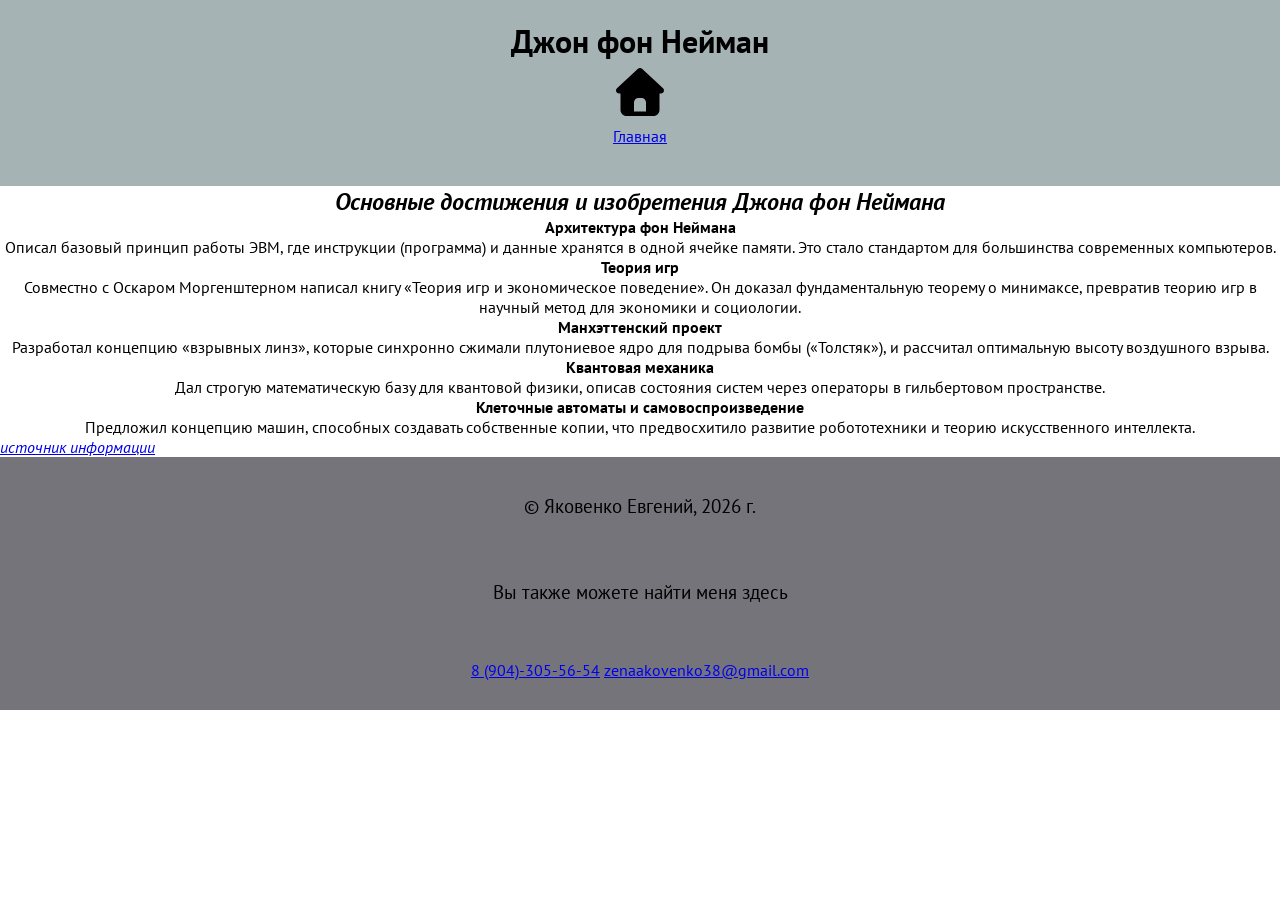
==== Achiviements.html @ c357874a "Add files via upload" ====
<!DOCTYPE html>
<html lang="ru">
<head>
    <meta charset="UTF-8">
    <meta name="viewport" content="width=device-width, initial-scale=1.0">
    <title>Сайт верстальщика</title>

    <link rel="preconnect" href="https://fonts.googleapis.com">
    <link rel="preconnect" href="https://fonts.gstatic.com" crossorigin>
    <link href="https://fonts.googleapis.com/css2?family=PT+Sans:ital,wght@0,400;0,700;1,400;1,700&display=swap" rel="stylesheet">

    <link rel="stylesheet" href="css/style.css">
</head>
<body>
    <header>
        <h1>Джон фон Нейман</h1>
        <img width="60px" src="img/house-solid-full.svg" alt="home">
        <nav>
            <ul>
                <li>
                    <a href="index.html">Главная</a>
                </li>
            </ul>
        </nav>
    </header>
    <main>
        <section id="Achiviements">
            <h2><strong><em>Основные достижения и изобретения Джона фон Неймана</em></strong></h2>
        </section>
    </main>
    <dl>
        <dt><strong>Архитектура фон Неймана</strong></dt>
        <dd>
           Описал базовый принцип работы ЭВМ, где инструкции (программа) и данные хранятся в одной ячейке памяти. Это стало стандартом для большинства современных компьютеров. 
        </dd>
        <dt><strong>Теория игр</strong></dt>
        <dd>
            Совместно с Оскаром Моргенштерном написал книгу «Теория игр и экономическое поведение». Он доказал фундаментальную теорему о минимаксе, превратив теорию игр в научный метод для экономики и социологии.
        </dd>
        <dt><strong>Манхэттенский проект</strong></dt>
        <dd>
            Разработал концепцию «взрывных линз», которые синхронно сжимали плутониевое ядро для подрыва бомбы («Толстяк»), и рассчитал оптимальную высоту воздушного взрыва.
        </dd>
        <dt><strong>Квантовая механика</strong></dt>
        <dd>
            Дал строгую математическую базу для квантовой физики, описав состояния систем через операторы в гильбертовом пространстве.
        </dd>
        <dt><strong>Клеточные автоматы и самовоспроизведение</strong></dt>
        <dd>
            Предложил концепцию машин, способных создавать собственные копии, что предвосхитило развитие робототехники и теорию искусственного интеллекта.
        </dd>
    </dl>
    <cite><a target="_blank" href="https://econs.online/articles/bookshelf/chelovek-iz-budushchego-supermatematik-dzhon-fon-neyman/">источник информации</a></cite>
    <footer>
        <p>&copy; Яковенко Евгений, 2026 г.</p>
        <p>Вы также можете найти меня здесь</p>
        <a href="tel:89043055654" >8 (904)-305-56-54</a>
        <a href="mail to:zenaakovenko38@gmail.com" >zenaakovenko38@gmail.com</a>
    </footer>
</body>
</html>
---- css/style.css ----
*{
    margin: 0;
    padding: 0;
}

html {
    font-size: 1em;
    font-family: "PT Sans", sans-serif;
}

header {
    background-color: rgb(165, 179, 180);
    text-align: center;
    padding-top: 20px;
    padding-bottom: 40px;
}

footer {
    background-color: rgb(116, 116, 122);
    padding: 30px 20px;
    text-align: center;
}

#about {
    background-color: rgb(132, 141, 140) ;
    padding: 20px;
    text-align: center;
}

#articles {
    background-color: rgb(106, 112, 112);
    padding: 20px;
    text-align: left;
}

P {
    text-align: left;
}

p {
    text-align: center;
    font-size: 1.2rem;
    line-height: 2.4rem;
    margin-bottom: 3rem;
}

h2 {
    text-align: center;
    font-size: 1.5rem;

}

nav ul {
    list-style: none;
    display: flex;
    gap: 30px;
    justify-content: center;
}

li {
    list-style: none;
    display: flex;
    gap: 30px;
    justify-content: center;
}

dt {
    text-align: center;
}

dd {
    text-align: center;
}
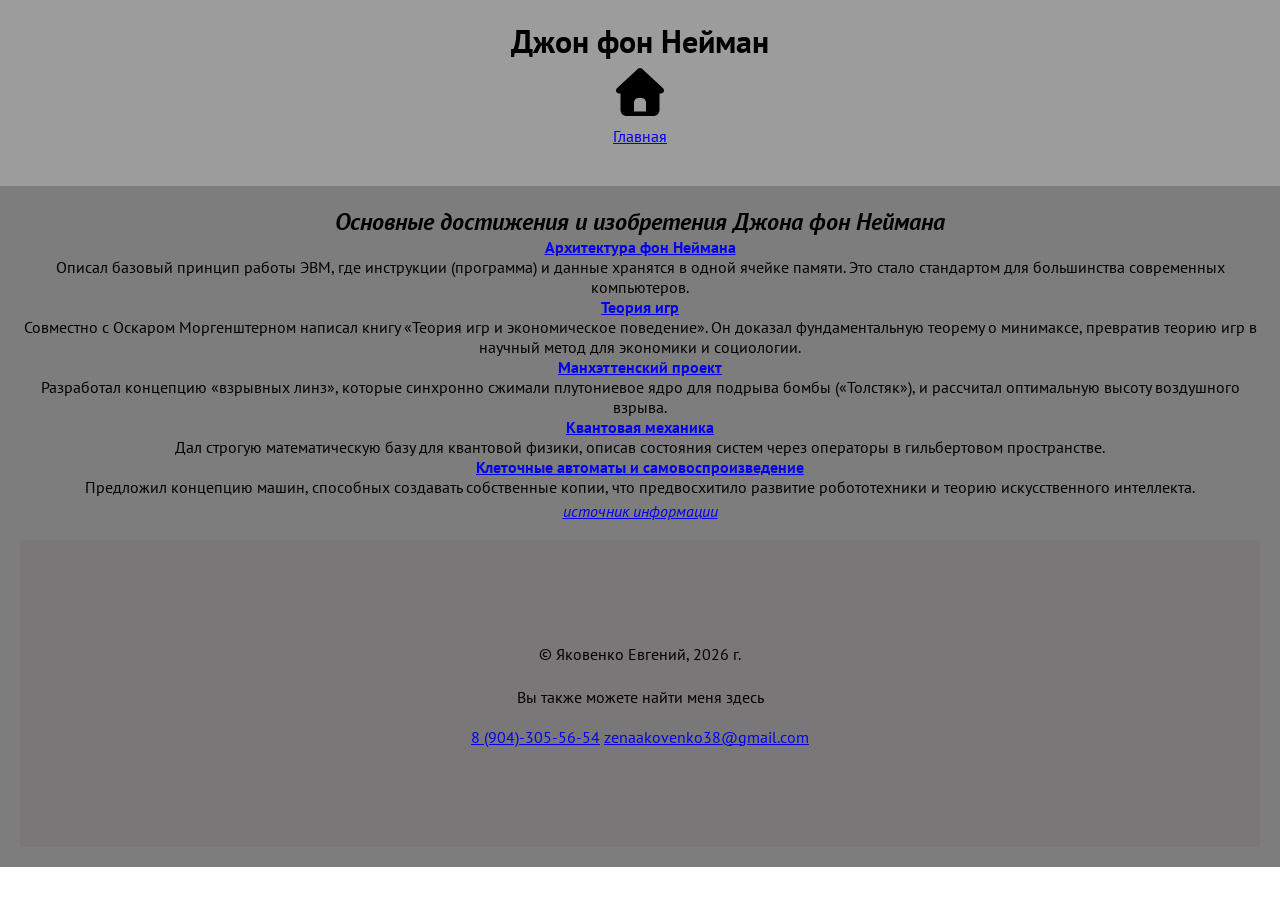
==== commit c5e9f2c1: "Add files via upload" ====
--- a/Achiviements.html
+++ b/Achiviements.html
@@ -1,5 +1,6 @@
 <!DOCTYPE html>
 <html lang="ru">
+
 <head>
     <meta charset="UTF-8">
     <meta name="viewport" content="width=device-width, initial-scale=1.0">
@@ -7,10 +8,12 @@
 
     <link rel="preconnect" href="https://fonts.googleapis.com">
     <link rel="preconnect" href="https://fonts.gstatic.com" crossorigin>
-    <link href="https://fonts.googleapis.com/css2?family=PT+Sans:ital,wght@0,400;0,700;1,400;1,700&display=swap" rel="stylesheet">
+    <link href="https://fonts.googleapis.com/css2?family=PT+Sans:ital,wght@0,400;0,700;1,400;1,700&display=swap"
+        rel="stylesheet">
 
     <link rel="stylesheet" href="css/style.css">
 </head>
+
 <body>
     <header>
         <h1>Джон фон Нейман</h1>
@@ -26,36 +29,67 @@
     <main>
         <section id="Achiviements">
             <h2><strong><em>Основные достижения и изобретения Джона фон Неймана</em></strong></h2>
+            <dl>
+                <dt>
+                    <strong><a target="_blank"
+                            href="https://ru.wikipedia.org/wiki/%D0%90%D1%80%D1%85%D0%B8%D1%82%D0%B5%D0%BA%D1%82%D1%83%D1%80%D0%B0_%D1%84%D0%BE%D0%BD_%D0%9D%D0%B5%D0%B9%D0%BC%D0%B0%D0%BD%D0%B0">Архитектура
+                            фон Неймана</a></strong>
+                </dt>
+                <dd>
+                    Описал базовый принцип работы ЭВМ, где инструкции (программа) и данные хранятся в одной ячейке
+                    памяти. Это стало стандартом для большинства современных компьютеров.
+                </dd>
+                <dt>
+                    <strong><a target="_blank"
+                            href="https://ru.wikipedia.org/wiki/%D0%A2%D0%B5%D0%BE%D1%80%D0%B8%D1%8F_%D0%BE%D0%B6%D0%B8%D0%B4%D0%B0%D0%B5%D0%BC%D0%BE%D0%B9_%D0%BF%D0%BE%D0%BB%D0%B5%D0%B7%D0%BD%D0%BE%D1%81%D1%82%D0%B8">Теория
+                            игр</a></strong>
+                </dt>
+                <dd>
+                    Совместно с Оскаром Моргенштерном написал книгу «Теория игр и экономическое поведение». Он доказал
+                    фундаментальную теорему о минимаксе, превратив теорию игр в научный метод для экономики и
+                    социологии.
+                </dd>
+                <dt>
+                    <strong><a target="_blank"
+                            href="https://ru.wikipedia.org/wiki/%D0%9C%D0%B0%D0%BD%D1%85%D1%8D%D1%82%D1%82%D0%B5%D0%BD%D1%81%D0%BA%D0%B8%D0%B9_%D0%BF%D1%80%D0%BE%D0%B5%D0%BA%D1%82">Манхэттенский
+                            проект</a></strong>
+                </dt>
+                <dd>
+                    Разработал концепцию «взрывных линз», которые синхронно сжимали плутониевое ядро для подрыва бомбы
+                    («Толстяк»), и рассчитал оптимальную высоту воздушного взрыва.
+                </dd>
+                <dt>
+                    <strong><a target="_blank"
+                            href="https://ru.wikipedia.org/wiki/%D0%9A%D0%B2%D0%B0%D0%BD%D1%82%D0%BE%D0%B2%D0%B0%D1%8F_%D0%BC%D0%B5%D1%85%D0%B0%D0%BD%D0%B8%D0%BA%D0%B0">Квантовая
+                            механика</a></strong>
+                </dt>
+                <dd>
+                    Дал строгую математическую базу для квантовой физики, описав состояния систем через операторы в
+                    гильбертовом пространстве.
+                </dd>
+                <dt>
+                    <strong><a target="_blank"
+                            href="https://ru.wikipedia.org/wiki/%D0%90%D0%B2%D1%82%D0%BE%D0%BC%D0%B0%D1%82_%D1%84%D0%BE%D0%BD_%D0%9D%D0%B5%D0%B9%D0%BC%D0%B0%D0%BD%D0%B0">Клеточные
+                            автоматы и самовоспроизведение</a></strong>
+                </dt>
+                <dd>
+                    Предложил концепцию машин, способных создавать собственные копии, что предвосхитило развитие
+                    робототехники и теорию искусственного интеллекта.
+                </dd>
+            </dl>
+            <P>
+                <cite><a target="_blank"
+                        href="https://econs.online/articles/bookshelf/chelovek-iz-budushchego-supermatematik-dzhon-fon-neyman/">источник
+                        информации</a></cite>
+            </P>
+            <footer>
+                <p>&copy; Яковенко Евгений, 2026 г.</p>
+                <p>Вы также можете найти меня здесь</p>
+                <a href="tel:89043055654">8 (904)-305-56-54</a>
+                <a href="mailto:zenaakovenko38@gmail.com">zenaakovenko38@gmail.com</a>
+            </footer>
         </section>
     </main>
-    <dl>
-        <dt><strong>Архитектура фон Неймана</strong></dt>
-        <dd>
-           Описал базовый принцип работы ЭВМ, где инструкции (программа) и данные хранятся в одной ячейке памяти. Это стало стандартом для большинства современных компьютеров. 
-        </dd>
-        <dt><strong>Теория игр</strong></dt>
-        <dd>
-            Совместно с Оскаром Моргенштерном написал книгу «Теория игр и экономическое поведение». Он доказал фундаментальную теорему о минимаксе, превратив теорию игр в научный метод для экономики и социологии.
-        </dd>
-        <dt><strong>Манхэттенский проект</strong></dt>
-        <dd>
-            Разработал концепцию «взрывных линз», которые синхронно сжимали плутониевое ядро для подрыва бомбы («Толстяк»), и рассчитал оптимальную высоту воздушного взрыва.
-        </dd>
-        <dt><strong>Квантовая механика</strong></dt>
-        <dd>
-            Дал строгую математическую базу для квантовой физики, описав состояния систем через операторы в гильбертовом пространстве.
-        </dd>
-        <dt><strong>Клеточные автоматы и самовоспроизведение</strong></dt>
-        <dd>
-            Предложил концепцию машин, способных создавать собственные копии, что предвосхитило развитие робототехники и теорию искусственного интеллекта.
-        </dd>
-    </dl>
-    <cite><a target="_blank" href="https://econs.online/articles/bookshelf/chelovek-iz-budushchego-supermatematik-dzhon-fon-neyman/">источник информации</a></cite>
-    <footer>
-        <p>&copy; Яковенко Евгений, 2026 г.</p>
-        <p>Вы также можете найти меня здесь</p>
-        <a href="tel:89043055654" >8 (904)-305-56-54</a>
-        <a href="mail to:zenaakovenko38@gmail.com" >zenaakovenko38@gmail.com</a>
-    </footer>
 </body>
+
 </html>
--- a/css/style.css
+++ b/css/style.css
@@ -9,39 +9,59 @@
 }
 
 header {
-    background-color: rgb(165, 179, 180);
+    background-color: rgb(156, 156, 156);
     text-align: center;
     padding-top: 20px;
     padding-bottom: 40px;
 }
 
 footer {
-    background-color: rgb(116, 116, 122);
-    padding: 30px 20px;
+    background-color: rgb(121, 119, 119);
+    padding: 100px 100px;
     text-align: center;
 }
 
 #about {
-    background-color: rgb(132, 141, 140) ;
+    background-color: rgb(109, 103, 103);
     padding: 20px;
     text-align: center;
 }
 
-#articles {
-    background-color: rgb(106, 112, 112);
-    padding: 20px;
-    text-align: left;
+#img {
+    background-color: rgb(80, 79, 79);
+    padding: 3px;
 }
 
+#articles {
+    background-color: rgb(109, 109, 109);
+    padding: 20px;
+    text-align: center;
+}
+
+#Biography {
+    background-color: rgb(163, 163, 163);
+    text-align: center;
+}
+
+#Achiviements {
+    background-color: rgb(126, 125, 125);
+    text-align: center;
+    padding: 20px;
+    list-style: none;
+    gap: 30px;
+}
+
+#Facts
+
 P {
-    text-align: left;
+    text-align: center;
 }
 
 p {
     text-align: center;
-    font-size: 1.2rem;
-    line-height: 2.4rem;
-    margin-bottom: 3rem;
+    font-size: 1rem;
+    line-height: 1.8rem;
+    margin-bottom: 0.9rem;
 }
 
 h2 {
@@ -70,4 +90,9 @@
 
 dd {
     text-align: center;
+}
+
+center {
+    padding: 20px;
+    font-size: 2em;
 }
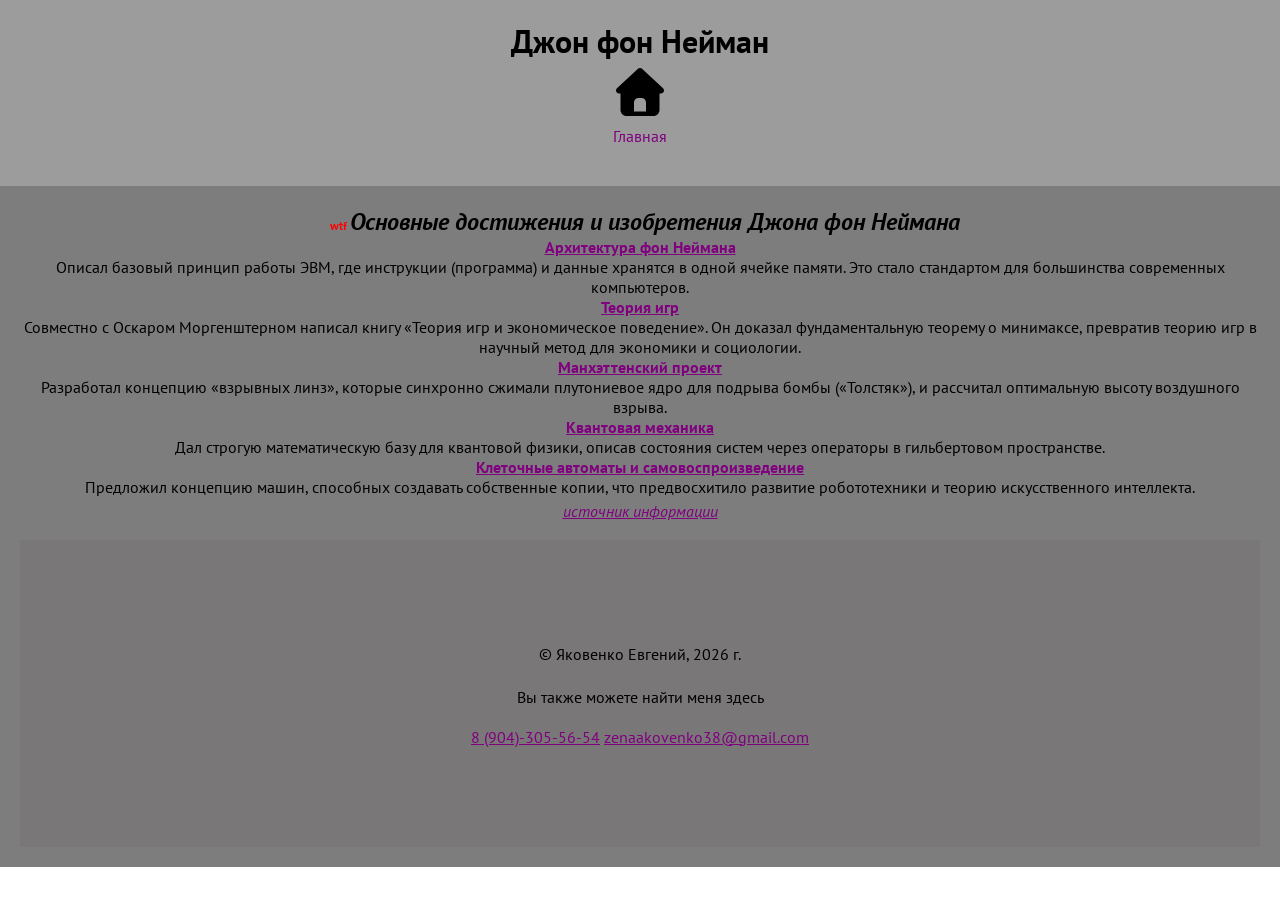
==== commit d39d0e39: "Add files via upload" ====
--- a/Achiviements.html
+++ b/Achiviements.html
@@ -10,6 +10,8 @@
     <link rel="preconnect" href="https://fonts.gstatic.com" crossorigin>
     <link href="https://fonts.googleapis.com/css2?family=PT+Sans:ital,wght@0,400;0,700;1,400;1,700&display=swap"
         rel="stylesheet">
+
+        <link rel="stylesheet" href="https://cdn.jsdelivr.net/npm/bootstrap-icons@1.13.1/font/bootstrap-icons.min.css">
 
     <link rel="stylesheet" href="css/style.css">
 </head>
--- a/css/style.css
+++ b/css/style.css
@@ -95,4 +95,53 @@
 center {
     padding: 20px;
     font-size: 2em;
+}
+
+a:visited {
+    color: darkblue
+}
+
+a:hover {
+    color: yellow;
+    text-decoration: underline;
+}
+
+a:focus {
+    color: green;
+    transform: scale(1.2);
+}
+
+a:active {
+    color: red;
+}
+
+a:link {
+    color: purple;
+}
+
+nav a {
+    color: purple;
+    text-decoration: none;
+    display: inline-block;
+    transition: 0.5s;
+}
+
+#articles li:nth-child(odd) {
+    background-color: aqua;
+}
+
+h2::before {
+    content: " wtf ";
+    font-size: 12px;
+    margin-left: 10px;
+    color: red;
+}
+
+.bi-square-fill {
+    color: red;
+}
+
+#articles a::after {
+    content: "\F12F";
+    font-family: "bootstrap-icons";
 }
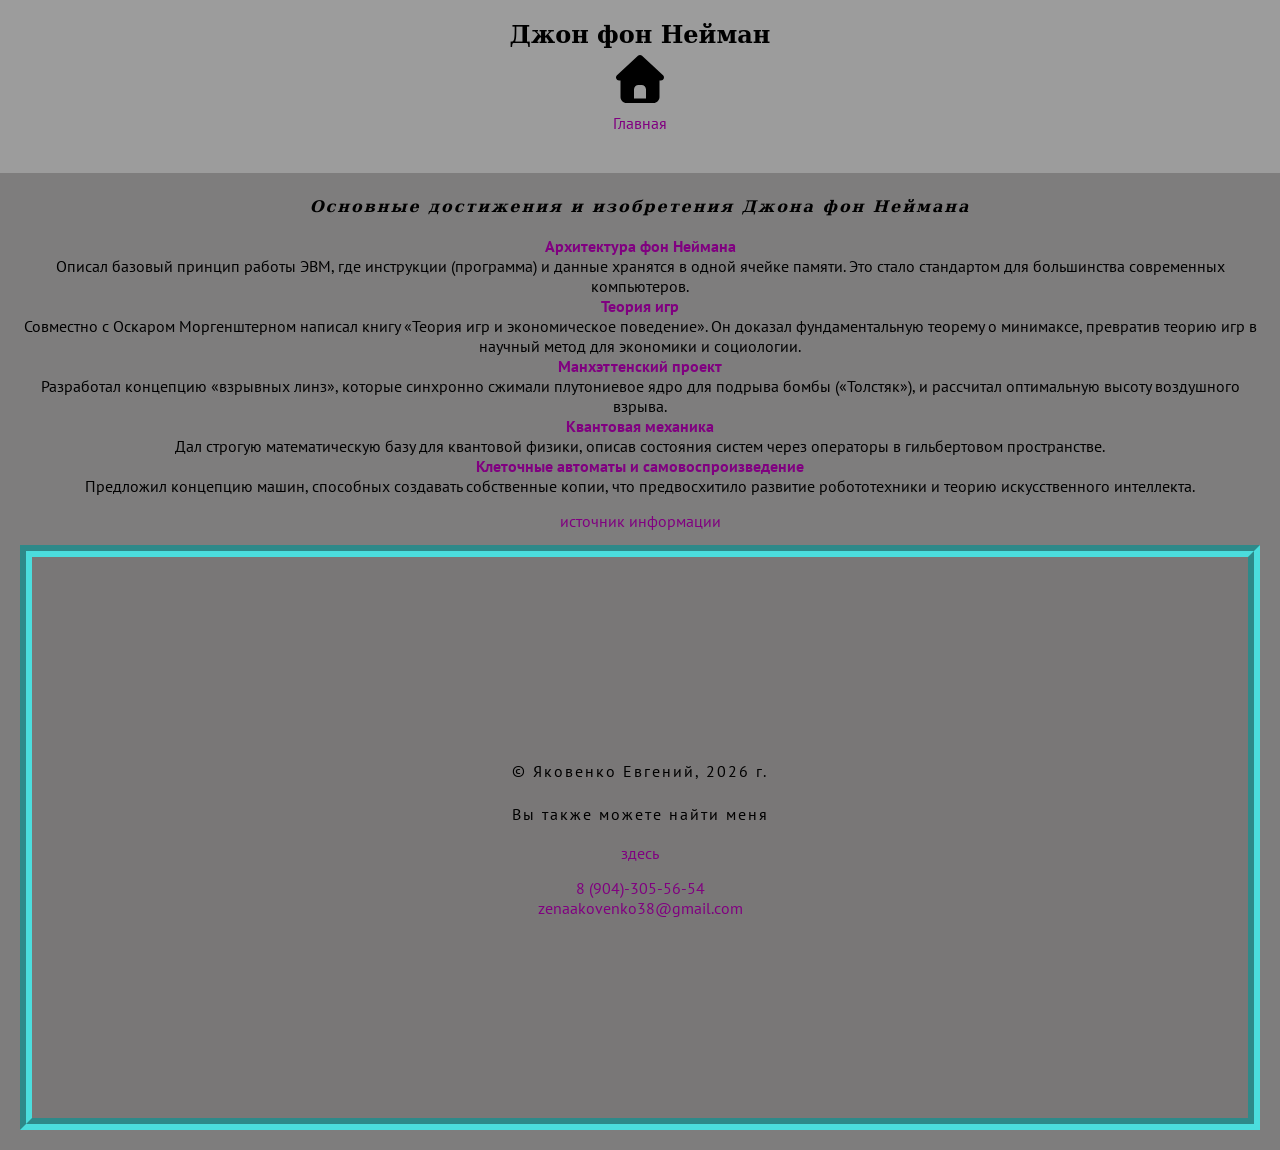
==== commit c8e8f6dc: "Add files via upload" ====
--- a/Achiviements.html
+++ b/Achiviements.html
@@ -30,21 +30,21 @@
     </header>
     <main>
         <section id="Achiviements">
-            <h2><strong><em>Основные достижения и изобретения Джона фон Неймана</em></strong></h2>
+            <h2><strong><em><p lang="en"; font-size: 16px;">Основные достижения и изобретения Джона фон Неймана</p></em></strong></h2>
             <dl>
                 <dt>
-                    <strong><a target="_blank"
+                    <strong><nav><a target="_blank"
                             href="https://ru.wikipedia.org/wiki/%D0%90%D1%80%D1%85%D0%B8%D1%82%D0%B5%D0%BA%D1%82%D1%83%D1%80%D0%B0_%D1%84%D0%BE%D0%BD_%D0%9D%D0%B5%D0%B9%D0%BC%D0%B0%D0%BD%D0%B0">Архитектура
-                            фон Неймана</a></strong>
+                            фон Неймана</a></nav></strong>
                 </dt>
                 <dd>
                     Описал базовый принцип работы ЭВМ, где инструкции (программа) и данные хранятся в одной ячейке
                     памяти. Это стало стандартом для большинства современных компьютеров.
                 </dd>
                 <dt>
-                    <strong><a target="_blank"
+                    <strong><nav><a target="_blank"
                             href="https://ru.wikipedia.org/wiki/%D0%A2%D0%B5%D0%BE%D1%80%D0%B8%D1%8F_%D0%BE%D0%B6%D0%B8%D0%B4%D0%B0%D0%B5%D0%BC%D0%BE%D0%B9_%D0%BF%D0%BE%D0%BB%D0%B5%D0%B7%D0%BD%D0%BE%D1%81%D1%82%D0%B8">Теория
-                            игр</a></strong>
+                            игр</a></nav></strong>
                 </dt>
                 <dd>
                     Совместно с Оскаром Моргенштерном написал книгу «Теория игр и экономическое поведение». Он доказал
@@ -52,27 +52,27 @@
                     социологии.
                 </dd>
                 <dt>
-                    <strong><a target="_blank"
+                    <strong><nav><a target="_blank"
                             href="https://ru.wikipedia.org/wiki/%D0%9C%D0%B0%D0%BD%D1%85%D1%8D%D1%82%D1%82%D0%B5%D0%BD%D1%81%D0%BA%D0%B8%D0%B9_%D0%BF%D1%80%D0%BE%D0%B5%D0%BA%D1%82">Манхэттенский
-                            проект</a></strong>
+                            проект</a></nav></strong>
                 </dt>
                 <dd>
                     Разработал концепцию «взрывных линз», которые синхронно сжимали плутониевое ядро для подрыва бомбы
                     («Толстяк»), и рассчитал оптимальную высоту воздушного взрыва.
                 </dd>
                 <dt>
-                    <strong><a target="_blank"
+                    <strong><nav><a target="_blank"
                             href="https://ru.wikipedia.org/wiki/%D0%9A%D0%B2%D0%B0%D0%BD%D1%82%D0%BE%D0%B2%D0%B0%D1%8F_%D0%BC%D0%B5%D1%85%D0%B0%D0%BD%D0%B8%D0%BA%D0%B0">Квантовая
-                            механика</a></strong>
+                            механика</a></nav></strong>
                 </dt>
                 <dd>
                     Дал строгую математическую базу для квантовой физики, описав состояния систем через операторы в
                     гильбертовом пространстве.
                 </dd>
                 <dt>
-                    <strong><a target="_blank"
+                    <strong><nav><a target="_blank"
                             href="https://ru.wikipedia.org/wiki/%D0%90%D0%B2%D1%82%D0%BE%D0%BC%D0%B0%D1%82_%D1%84%D0%BE%D0%BD_%D0%9D%D0%B5%D0%B9%D0%BC%D0%B0%D0%BD%D0%B0">Клеточные
-                            автоматы и самовоспроизведение</a></strong>
+                            автоматы и самовоспроизведение</a></nav></strong>
                 </dt>
                 <dd>
                     Предложил концепцию машин, способных создавать собственные копии, что предвосхитило развитие
@@ -80,15 +80,15 @@
                 </dd>
             </dl>
             <P>
-                <cite><a target="_blank"
+                <cite><nav><a target="_blank"
                         href="https://econs.online/articles/bookshelf/chelovek-iz-budushchego-supermatematik-dzhon-fon-neyman/">источник
-                        информации</a></cite>
+                        информации</a></nav></cite>
             </P>
             <footer>
                 <p>&copy; Яковенко Евгений, 2026 г.</p>
-                <p>Вы также можете найти меня здесь</p>
-                <a href="tel:89043055654">8 (904)-305-56-54</a>
-                <a href="mailto:zenaakovenko38@gmail.com">zenaakovenko38@gmail.com</a>
+                <p>Вы также можете найти меня <nav><a target="_blank" href="https://vk.ru/evgeniy_obed">здесь</a></nav></p>
+                <nav><a href="tel:89043055654">8 (904)-305-56-54</a></nav>
+                <nav><a href="mailto:zenaakovenko38@gmail.com">zenaakovenko38@gmail.com</a></nav>
             </footer>
         </section>
     </main>
--- a/css/style.css
+++ b/css/style.css
@@ -17,14 +17,37 @@
 
 footer {
     background-color: rgb(121, 119, 119);
-    padding: 100px 100px;
-    text-align: center;
+    padding: 200px 100px;
+    text-align: center;
+    border: 12px;
+    border-style: groove;
+    border-color: rgb(75, 221, 221);
 }
 
 #about {
     background-color: rgb(109, 103, 103);
     padding: 20px;
     text-align: center;
+}
+
+#about p::first-line {
+    letter-spacing: 2px;
+}
+
+#Achiviements p::first-line {
+    letter-spacing: 2px;
+}
+
+#Biography p::first-line {
+    letter-spacing: 2px;
+}
+
+#Facts p::first-line {
+    letter-spacing: 2px;
+}
+
+#Terms p::first-line {
+    letter-spacing: 2px;
 }
 
 #img {
@@ -51,7 +74,25 @@
     gap: 30px;
 }
 
-#Facts
+#Facts {
+    background-color: rgb(126, 125, 125);
+    text-align: center;
+    padding: 20px;
+    list-style: none;
+    gap: 30px;
+}
+
+#Terms {
+    background-color: rgb(126, 125, 125);
+    text-align: center;
+    padding: 20px;
+    list-style: none;
+    gap: 30px;
+}
+
+p:lang(en) {
+    font-size: 16px;
+}
 
 P {
     text-align: center;
@@ -67,7 +108,15 @@
 h2 {
     text-align: center;
     font-size: 1.5rem;
-
+    font-family: "Serif", serif;
+    color: black;
+}
+
+h1 {
+    text-align: center;
+    font-size: 1.5rem;
+    font-family: "Serif", serif;
+    color: black;
 }
 
 nav ul {
@@ -99,6 +148,14 @@
 
 a:visited {
     color: darkblue
+}
+
+a:active {
+    color: red;
+}
+
+a:link {
+    color: purple;
 }
 
 a:hover {
@@ -109,14 +166,6 @@
 a:focus {
     color: green;
     transform: scale(1.2);
-}
-
-a:active {
-    color: red;
-}
-
-a:link {
-    color: purple;
 }
 
 nav a {
@@ -130,8 +179,9 @@
     background-color: aqua;
 }
 
-h2::before {
-    content: " wtf ";
+.bi-square-fill::after {
+    content: " New! ";
+    align-content: center;
     font-size: 12px;
     margin-left: 10px;
     color: red;
@@ -144,4 +194,46 @@
 #articles a::after {
     content: "\F12F";
     font-family: "bootstrap-icons";
-}+}
+
+/*---верстка формы---*/
+
+.form-reg {
+    width: 120px;
+    margin: 20px auto;
+    background-color: aqua;
+    border-radius: 20px;
+    padding: 25px;
+}
+
+input {
+    background-color: lavender;
+    border: blue 1px solid;
+    border-radius: 5px;
+    padding: 5px;
+    color: darkblue;
+}
+
+input[type=submit] {
+    background-color: blue;
+    color: aliceblue;
+    padding: 10px;
+}
+
+input[type=submit]:hover {
+    background-color: black;
+    cursor: pointer;
+}
+
+input[type=checkbox],
+input[type=radio] {
+    accent-color: blue;
+}
+
+select {
+    width: 120px;
+}
+
+textarea {
+    width: 100px;
+}
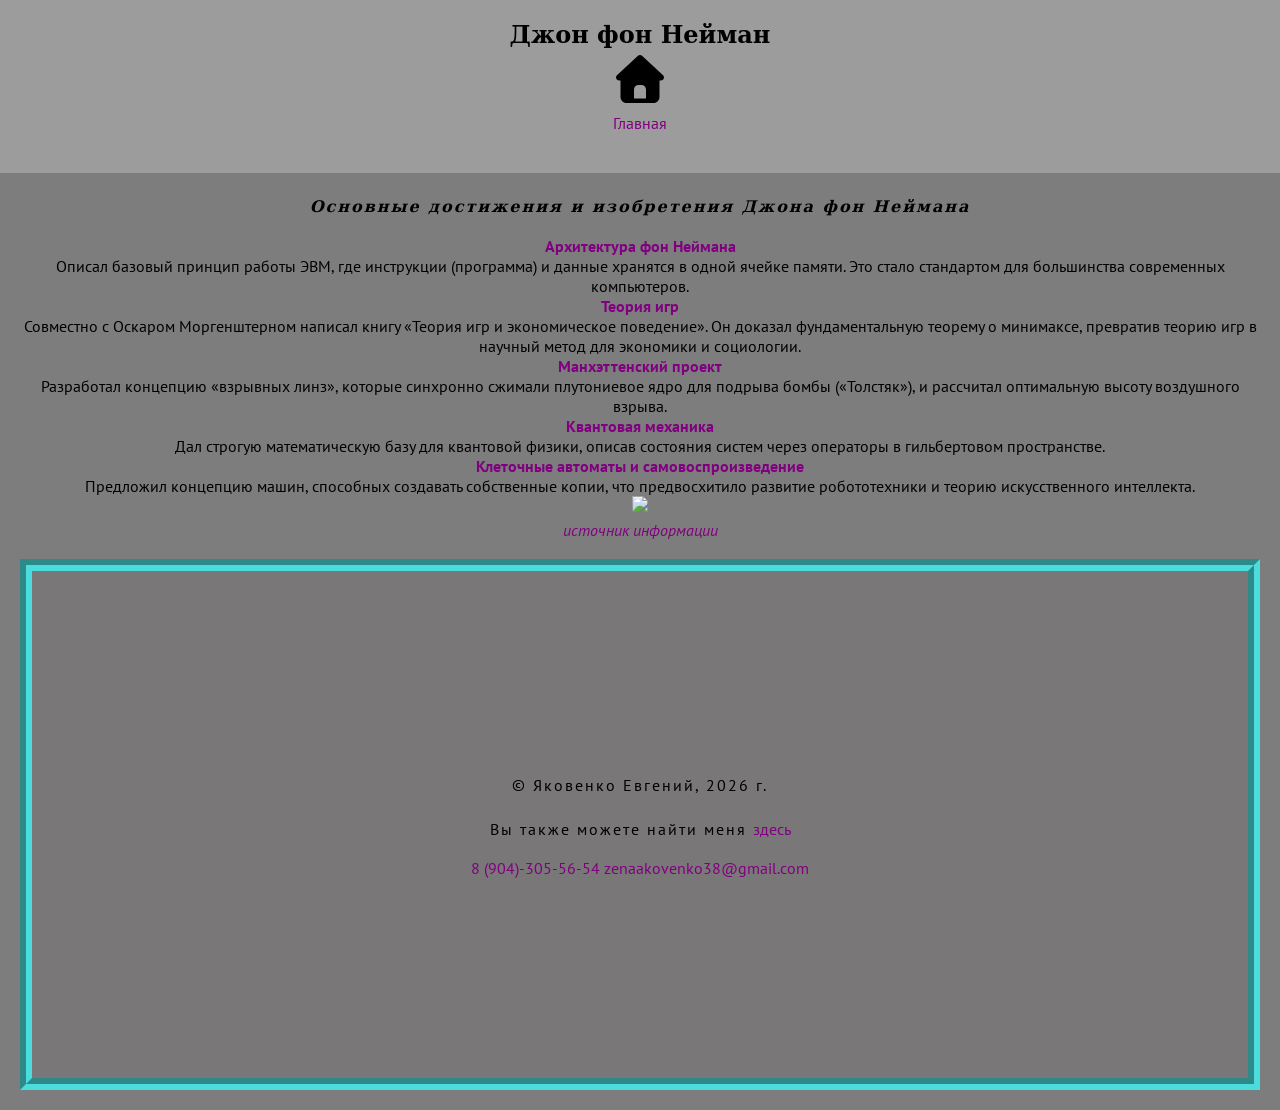
==== commit 3ae3bdcd: "Add files via upload" ====
--- a/Achiviements.html
+++ b/Achiviements.html
@@ -31,20 +31,21 @@
     <main>
         <section id="Achiviements">
             <h2><strong><em><p lang="en"; font-size: 16px;">Основные достижения и изобретения Джона фон Неймана</p></em></strong></h2>
-            <dl>
+            <nav>
+                <dl>
                 <dt>
-                    <strong><nav><a target="_blank"
+                    <strong><a target="_blank"
                             href="https://ru.wikipedia.org/wiki/%D0%90%D1%80%D1%85%D0%B8%D1%82%D0%B5%D0%BA%D1%82%D1%83%D1%80%D0%B0_%D1%84%D0%BE%D0%BD_%D0%9D%D0%B5%D0%B9%D0%BC%D0%B0%D0%BD%D0%B0">Архитектура
-                            фон Неймана</a></nav></strong>
+                            фон Неймана</a></strong>
                 </dt>
                 <dd>
                     Описал базовый принцип работы ЭВМ, где инструкции (программа) и данные хранятся в одной ячейке
                     памяти. Это стало стандартом для большинства современных компьютеров.
                 </dd>
                 <dt>
-                    <strong><nav><a target="_blank"
+                    <strong><a target="_blank"
                             href="https://ru.wikipedia.org/wiki/%D0%A2%D0%B5%D0%BE%D1%80%D0%B8%D1%8F_%D0%BE%D0%B6%D0%B8%D0%B4%D0%B0%D0%B5%D0%BC%D0%BE%D0%B9_%D0%BF%D0%BE%D0%BB%D0%B5%D0%B7%D0%BD%D0%BE%D1%81%D1%82%D0%B8">Теория
-                            игр</a></nav></strong>
+                            игр</a></strong>
                 </dt>
                 <dd>
                     Совместно с Оскаром Моргенштерном написал книгу «Теория игр и экономическое поведение». Он доказал
@@ -52,43 +53,47 @@
                     социологии.
                 </dd>
                 <dt>
-                    <strong><nav><a target="_blank"
+                    <strong><a target="_blank"
                             href="https://ru.wikipedia.org/wiki/%D0%9C%D0%B0%D0%BD%D1%85%D1%8D%D1%82%D1%82%D0%B5%D0%BD%D1%81%D0%BA%D0%B8%D0%B9_%D0%BF%D1%80%D0%BE%D0%B5%D0%BA%D1%82">Манхэттенский
-                            проект</a></nav></strong>
+                            проект</a></strong>
                 </dt>
                 <dd>
                     Разработал концепцию «взрывных линз», которые синхронно сжимали плутониевое ядро для подрыва бомбы
                     («Толстяк»), и рассчитал оптимальную высоту воздушного взрыва.
                 </dd>
                 <dt>
-                    <strong><nav><a target="_blank"
+                    <strong><a target="_blank"
                             href="https://ru.wikipedia.org/wiki/%D0%9A%D0%B2%D0%B0%D0%BD%D1%82%D0%BE%D0%B2%D0%B0%D1%8F_%D0%BC%D0%B5%D1%85%D0%B0%D0%BD%D0%B8%D0%BA%D0%B0">Квантовая
-                            механика</a></nav></strong>
+                            механика</a></strong>
                 </dt>
                 <dd>
                     Дал строгую математическую базу для квантовой физики, описав состояния систем через операторы в
                     гильбертовом пространстве.
                 </dd>
                 <dt>
-                    <strong><nav><a target="_blank"
+                    <strong><a target="_blank"
                             href="https://ru.wikipedia.org/wiki/%D0%90%D0%B2%D1%82%D0%BE%D0%BC%D0%B0%D1%82_%D1%84%D0%BE%D0%BD_%D0%9D%D0%B5%D0%B9%D0%BC%D0%B0%D0%BD%D0%B0">Клеточные
-                            автоматы и самовоспроизведение</a></nav></strong>
+                            автоматы и самовоспроизведение</a></strong>
                 </dt>
                 <dd>
                     Предложил концепцию машин, способных создавать собственные копии, что предвосхитило развитие
                     робототехники и теорию искусственного интеллекта.
                 </dd>
+                <img src="img/VonNeumann_CA_demo.gif">
             </dl>
             <P>
-                <cite><nav><a target="_blank"
+                <cite><a target="_blank"
                         href="https://econs.online/articles/bookshelf/chelovek-iz-budushchego-supermatematik-dzhon-fon-neyman/">источник
-                        информации</a></nav></cite>
+                        информации</a></cite>
             </P>
+            </nav>
             <footer>
                 <p>&copy; Яковенко Евгений, 2026 г.</p>
-                <p>Вы также можете найти меня <nav><a target="_blank" href="https://vk.ru/evgeniy_obed">здесь</a></nav></p>
-                <nav><a href="tel:89043055654">8 (904)-305-56-54</a></nav>
-                <nav><a href="mailto:zenaakovenko38@gmail.com">zenaakovenko38@gmail.com</a></nav>
+                <nav>
+                    <p>Вы также можете найти меня <a target="_blank" href="https://vk.ru/evgeniy_obed">здесь</a></p>
+                    <a href="tel:89043055654">8 (904)-305-56-54</a>
+                    <a href="mailto:zenaakovenko38@gmail.com">zenaakovenko38@gmail.com</a>
+                </nav>
             </footer>
         </section>
     </main>
